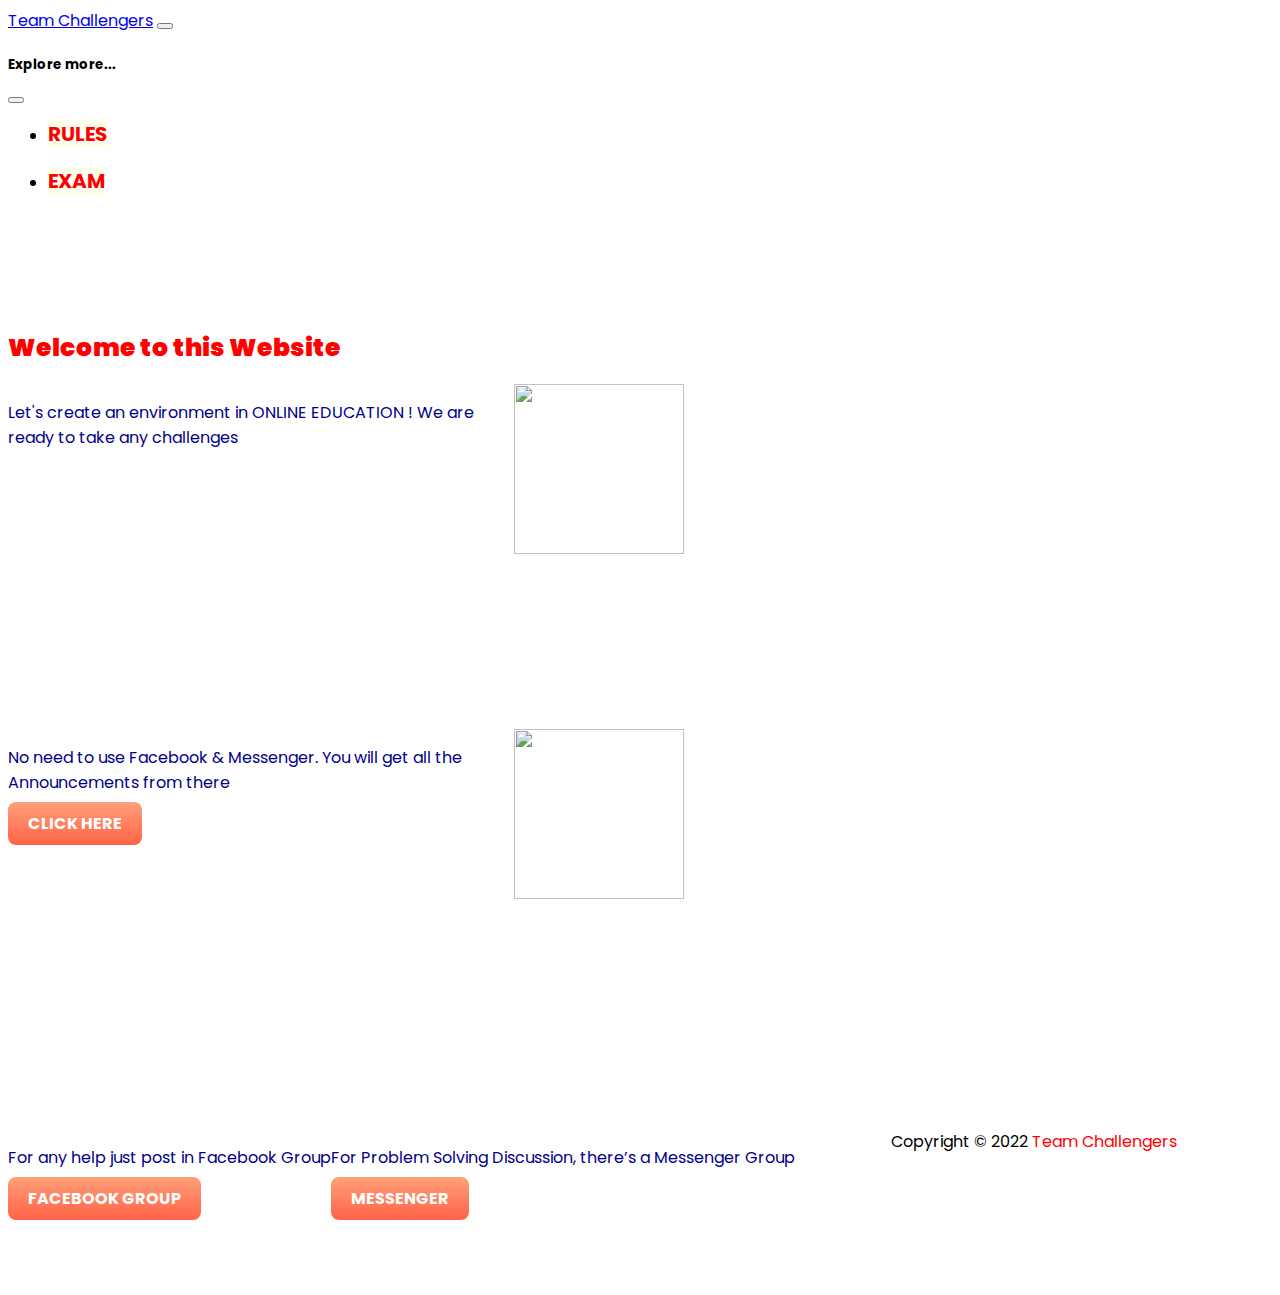
==== index.html @ ca0e6da8 "Add files via upload" ====
<html>

<head>

<meta name="viewport" content="width=device-width, initial-scale=1, shrink-to-fit=no">

<title>Team Challengers</title>

<!-- CSS only -->
<link href="https://cdn.jsdelivr.net/npm/bootstrap@5.1.3/dist/css/bootstrap.min.css" rel="stylesheet" integrity="sha384-1BmE4kWBq78iYhFldvKuhfTAU6auU8tT94WrHftjDbrCEXSU1oBoqyl2QvZ6jIW3" crossorigin="anonymous">


<link rel="stylesheet" href="style.css">

<link rel="preconnect" href="https://fonts.googleapis.com">
<link rel="preconnect" href="https://fonts.gstatic.com" crossorigin>
<link href="https://fonts.googleapis.com/css2?family=Poppins&display=swap" rel="stylesheet">


</head>

<body>

<div class="container">

<nav class="navbar navbar-light bg-light fixed-top">
  <div class="container">
    <a class="navbar-brand" href="https://srijonbanerjee.github.io/website/">Team Challengers</a>
    <button class="navbar-toggler" type="button" data-bs-toggle="offcanvas" data-bs-target="#offcanvasNavbar" aria-controls="offcanvasNavbar">
      <span class="navbar-toggler-icon"></span>
    </button>
    <div class="offcanvas offcanvas-end" tabindex="-1" id="offcanvasNavbar" aria-labelledby="offcanvasNavbarLabel">
      <div class="offcanvas-header">
        <h5 style="color:black" class="offcanvas-title" id="offcanvasNavbarLabel">Explore more...</h5>
        <button type="button" class="btn-close text-reset" data-bs-dismiss="offcanvas" aria-label="Close"></button>
      </div>
      <div class="offcanvas-body">
        <ul class="navbar-nav justify-content-end flex-grow-1 pe-3">
          <li class="nav-item">
            <a class="link-button-navbar" aria-current="page" href="Connect.html" target="_blank">RULES</a>
          </li>
          
          
          <li class="nav-item" style="padding-top:17px">
          <a class="link-button-navbar" aria-current="page" href="Connect.html" target="_blank">EXAM</a>
          </li>
          
          
         <br>
         
          
          
          
          </ul>
          
          
   
          

      </div>
    </div>
  </div>
</nav>


<br><br><br>




<!-- Messenger Chat Plugin Code -->
    <div id="fb-root"></div>

    <!-- Your Chat Plugin code -->
    <div id="fb-customer-chat" class="fb-customerchat">
    </div>

    <script>
      var chatbox = document.getElementById('fb-customer-chat');
      chatbox.setAttribute("page_id", "107516250984848");
      chatbox.setAttribute("attribution", "biz_inbox");
    </script>

    <!-- Your SDK code -->
    <script>
      window.fbAsyncInit = function() {
        FB.init({
          xfbml            : true,
          version          : 'v12.0'
        });
      };

      (function(d, s, id) {
        var js, fjs = d.getElementsByTagName(s)[0];
        if (d.getElementById(id)) return;
        js = d.createElement(s); js.id = id;
        js.src = 'https://connect.facebook.net/en_US/sdk/xfbml.customerchat.js';
        fjs.parentNode.insertBefore(js, fjs);
      }(document, 'script', 'facebook-jssdk'));
    </script>







<section class="top-banner">

<h1 style="color:red"><b>Welcome to this Website</b></h1>



 <div class="half-width">
  <p>Let's create an environment in ONLINE EDUCATION ! We are ready to take any challenges </p>





</div>
 
<div class="half-width">

  <img src="image/My pic.png">

</div>

</section>


<section class="top-banner">




 <div class="half-width">
  <p>No need to use Facebook & Messenger. You will get all the Announcements from there </p>

<a class="link-button" target="_blank" href="#" >CLICK HERE</a>




</div>
 
<div class="half-width">

  <img src="image/My pic2.png">

</div>

</section>




<div class="chart">
<p style="color:darkblue">For any help just post in Facebook Group</p>

<div>
<a class="link-button" target="_blank" href="https://www.facebook.com/sportstutorialbangla/" >FACEBOOK GROUP</a>
</div><br><br><br>
</div>


<div class="chart">
<p style="color:darkblue">For Problem Solving Discussion, there’s a Messenger Group</p>

<div>
<a class="link-button" target="_blank" href="https://www.facebook.com/sportstutorialbangla/" >MESSENGER</a>

</div><br><br><br>
</div>


</div>








<center><footer>Copyright © 2022 <span style="color:red">Team Challengers</span></footer></center>


</div>




<!-- JavaScript Bundle with Popper -->
<script src="https://cdn.jsdelivr.net/npm/bootstrap@5.1.3/dist/js/bootstrap.bundle.min.js" integrity="sha384-ka7Sk0Gln4gmtz2MlQnikT1wXgYsOg+OMhuP+IlRH9sENBO0LRn5q+8nbTov4+1p" crossorigin="anonymous"></script>
<script src="https://cdn.jsdelivr.net/npm/@popperjs/core@2.10.2/dist/umd/popper.min.js" integrity="sha384-7+zCNj/IqJ95wo16oMtfsKbZ9ccEh31eOz1HGyDuCQ6wgnyJNSYdrPa03rtR1zdB" crossorigin="anonymous"></script>
<script src="https://cdn.jsdelivr.net/npm/bootstrap@5.1.3/dist/js/bootstrap.min.js" integrity="sha384-QJHtvGhmr9XOIpI6YVutG+2QOK9T+ZnN4kzFN1RtK3zEFEIsxhlmWl5/YESvpZ13" crossorigin="anonymous"></script>
</body>
</html>
---- style.css ----
body{
	
	font-family:'Poppins', sans-serif;
	

	}
	
	
	h1{
	font-size:25px;
	}
	
	
	.name{
	color:Orange;
	}
	.name:hover{
	color:red;
	font-size:28px;
	
	}
	
	.half-width{
	width:40%;
	float:left;
	
	
	}
	
	.half-width img{
	width:170px;
	}
	
	
	section{
	height:400px;

	
	}
	
	.section2 {
	
	
	
	
	}
	
	
	
	.link-button{
	
	text-decoration:none;
	background-image:linear-gradient(lightsalmon,tomato);
	color:white;
	padding:10px 20px;
	border-radius:8px;
	font-weight:700;
	
	}
	
	

	

	.chart{
	float:left;
	padding:0px;
	margin-bottom:9px;
	}
	
	h2{
	color:blue;
	}
	
	p {
	 color:darkblue;
	}

	
	p:hover{
	color:blue;
	}
	
	.link-button-navbar{
	
	text-decoration:none;
	background-image:radial-gradient(white,lightyellow);
	color:red;
	paddng:3px 5px;
	border-radius:3px;
	font-weight:700;
	margin-down:px;
	font-size:20px;
	
	}
	
	
	.navbar:hover {
	
	color:Orange;
	}
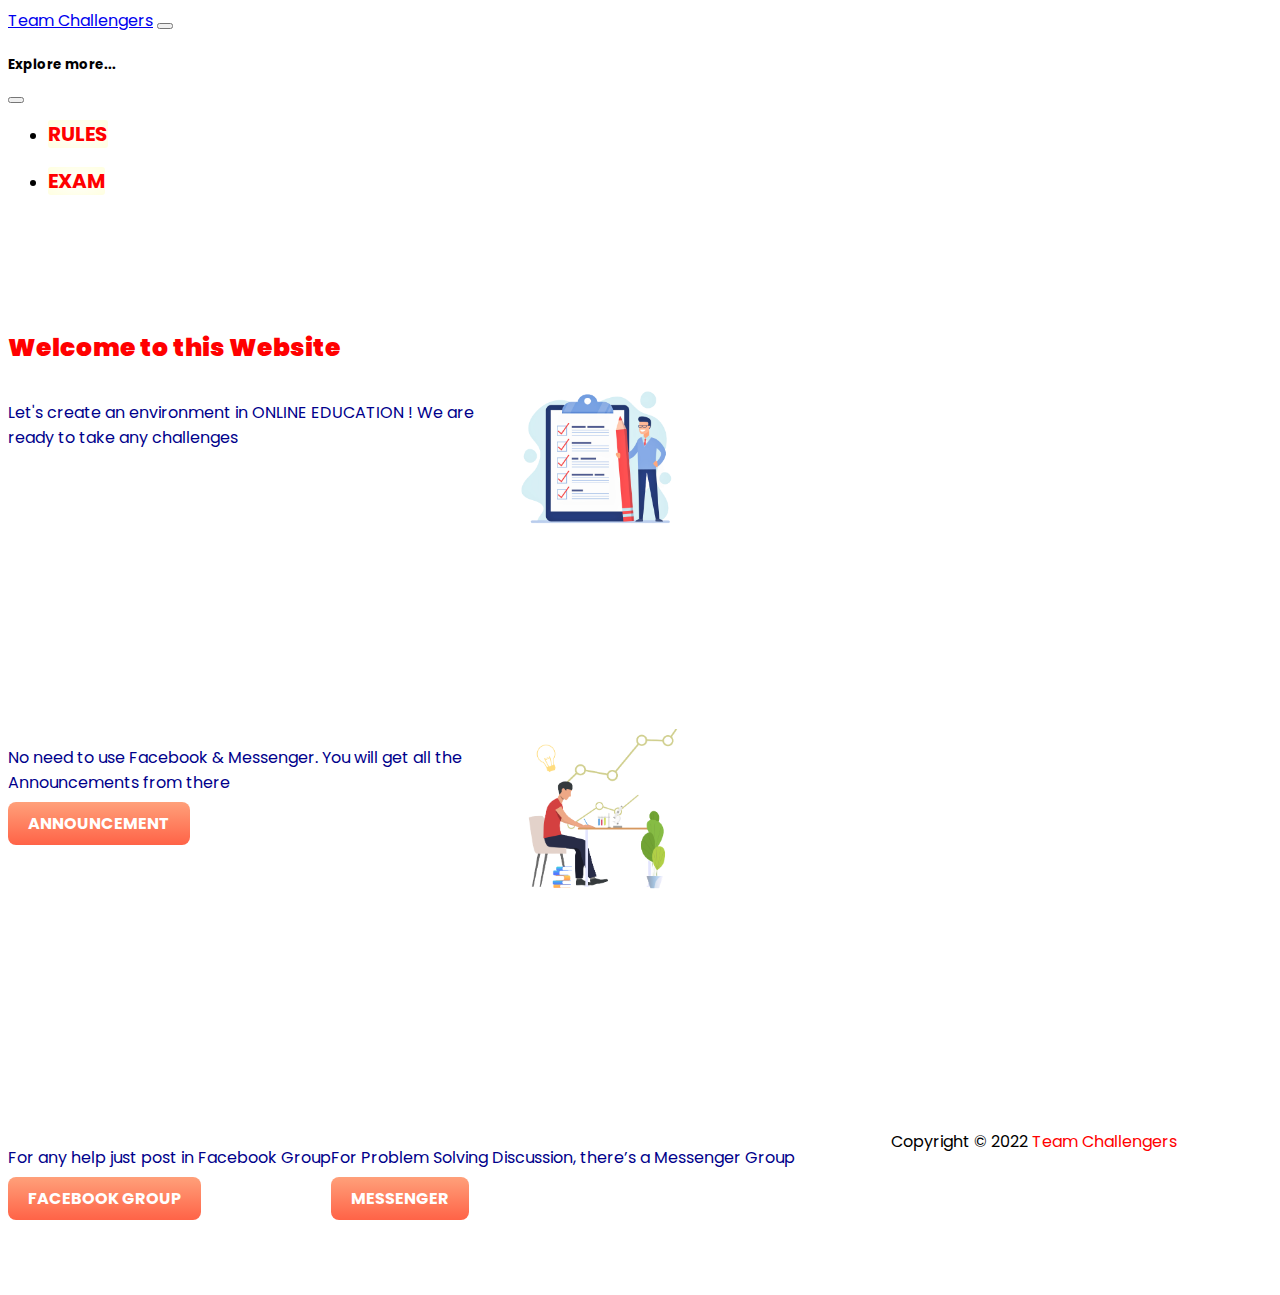
==== commit 6a1154af: "Update index.html" ====
--- a/index.html
+++ b/index.html
@@ -1,4 +1,3 @@
-
 <html>
 
 <head>
@@ -69,42 +68,6 @@
 
 
 
-<!-- Messenger Chat Plugin Code -->
-    <div id="fb-root"></div>
-
-    <!-- Your Chat Plugin code -->
-    <div id="fb-customer-chat" class="fb-customerchat">
-    </div>
-
-    <script>
-      var chatbox = document.getElementById('fb-customer-chat');
-      chatbox.setAttribute("page_id", "107516250984848");
-      chatbox.setAttribute("attribution", "biz_inbox");
-    </script>
-
-    <!-- Your SDK code -->
-    <script>
-      window.fbAsyncInit = function() {
-        FB.init({
-          xfbml            : true,
-          version          : 'v12.0'
-        });
-      };
-
-      (function(d, s, id) {
-        var js, fjs = d.getElementsByTagName(s)[0];
-        if (d.getElementById(id)) return;
-        js = d.createElement(s); js.id = id;
-        js.src = 'https://connect.facebook.net/en_US/sdk/xfbml.customerchat.js';
-        fjs.parentNode.insertBefore(js, fjs);
-      }(document, 'script', 'facebook-jssdk'));
-    </script>
-
-
-
-
-
-
 
 <section class="top-banner">
 
@@ -138,7 +101,7 @@
  <div class="half-width">
   <p>No need to use Facebook & Messenger. You will get all the Announcements from there </p>
 
-<a class="link-button" target="_blank" href="#" >CLICK HERE</a>
+<a class="link-button" target="_blank" href="" >ANNOUNCEMENT</a>
 
 
 
@@ -156,11 +119,14 @@
 
 
 
-<div class="chart">
+
+
+
+<div class="chart" >
 <p style="color:darkblue">For any help just post in Facebook Group</p>
 
 <div>
-<a class="link-button" target="_blank" href="https://www.facebook.com/sportstutorialbangla/" >FACEBOOK GROUP</a>
+<a class="link-button" target="_blank" href="https://www.facebook.com/groups/331609328879309/" >FACEBOOK GROUP</a>
 </div><br><br><br>
 </div>
 
@@ -169,7 +135,7 @@
 <p style="color:darkblue">For Problem Solving Discussion, there’s a Messenger Group</p>
 
 <div>
-<a class="link-button" target="_blank" href="https://www.facebook.com/sportstutorialbangla/" >MESSENGER</a>
+<a class="link-button" target="_blank" href="https://m.facebook.com/messages/read/?tid=cid.g.5193336467367355&entrypoint=jewel&surface_hierarchy=unknown" >MESSENGER</a>
 
 </div><br><br><br>
 </div>
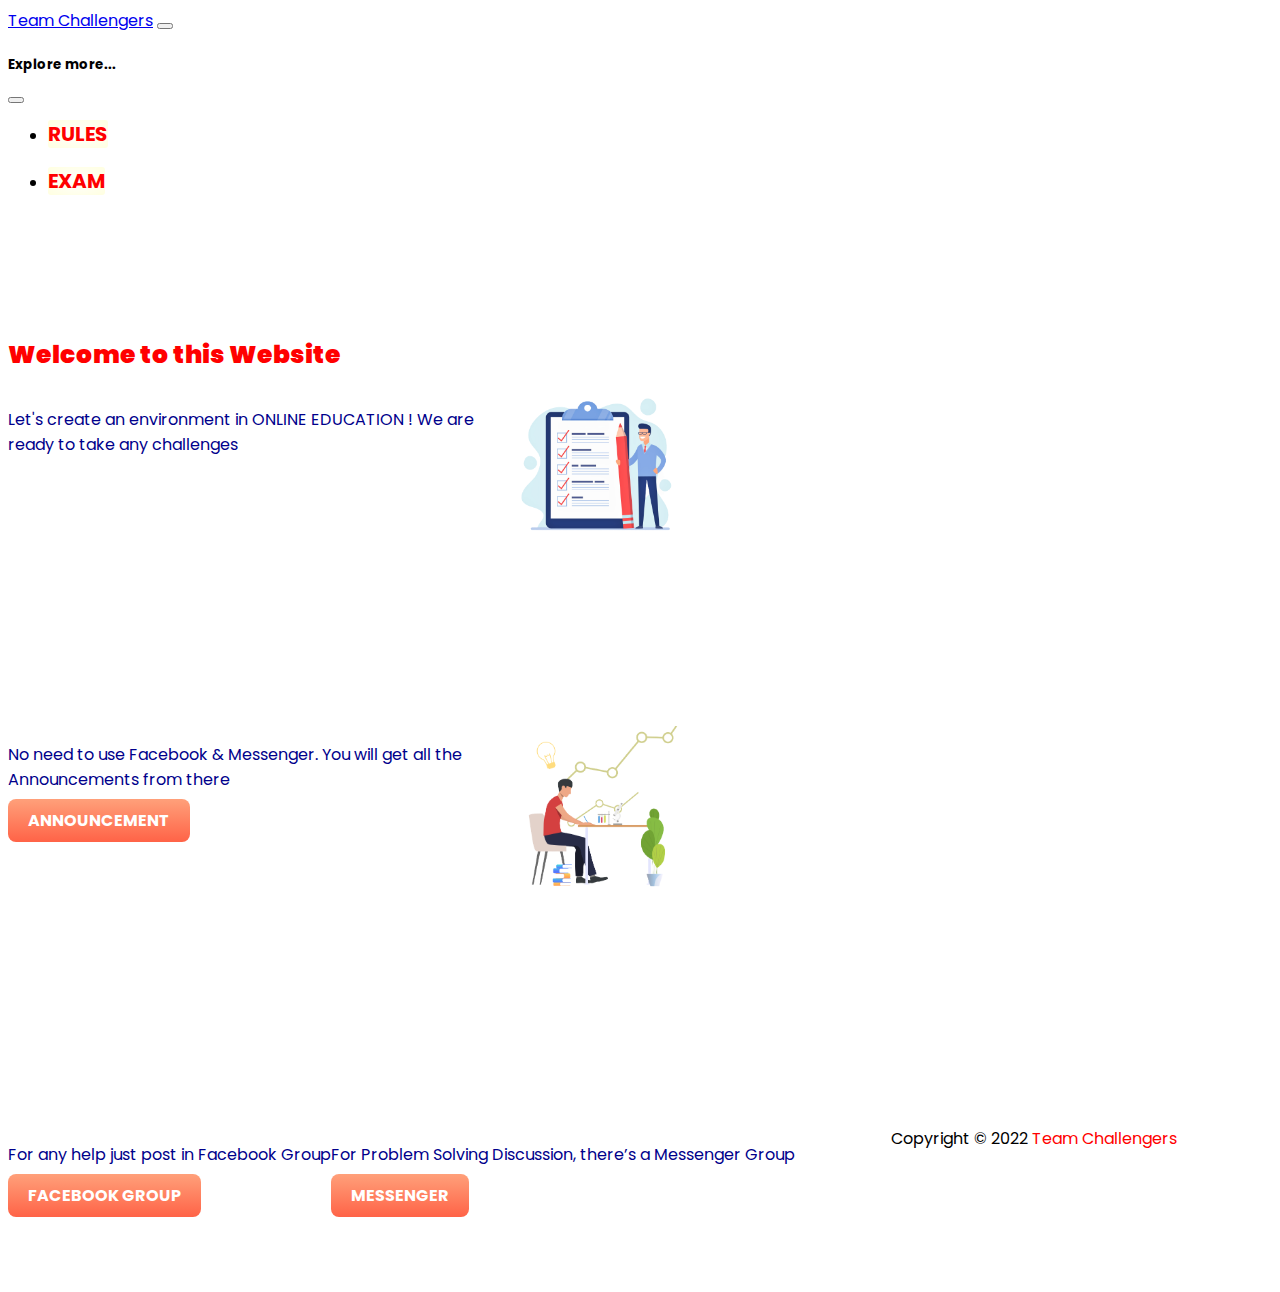
==== commit fe569a02: "Update index.html" ====
--- a/index.html
+++ b/index.html
@@ -1,3 +1,4 @@
+
 <html>
 
 <head>
--- a/style.css
+++ b/style.css
@@ -1,4 +1,3 @@
-	
 	
 	
 	
@@ -70,6 +69,7 @@
 	float:left;
 	padding:0px;
 	margin-bottom:9px;
+	
 	}
 	
 	h2{
@@ -78,6 +78,7 @@
 	
 	p {
 	 color:darkblue;
+	 
 	}
 
 	
@@ -105,9 +106,13 @@
 	}
 	
 	
+	.top-banner{
+	 
+	background-color:white;
+	padding-top:7px;
+	}
 	
 	
 	
 	
 	
-	